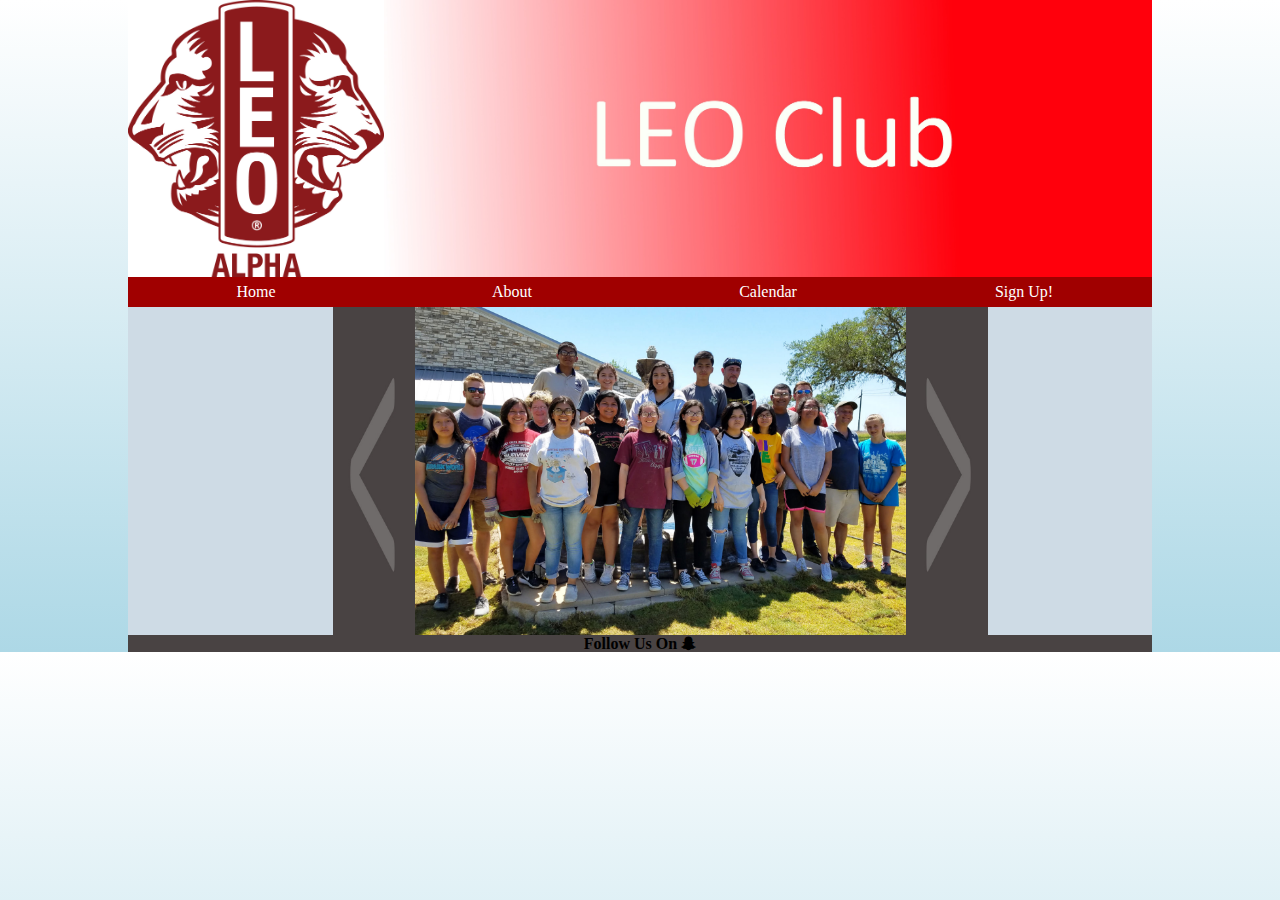
==== index.html @ 7fb67a94 "Home Page Slide Show Completed" ====
<!DOCTYPE html>
<link rel="stylesheet" href="https://cdnjs.cloudflare.com/ajax/libs/font-awesome/4.7.0/css/font-awesome.min.css">
<html>
<head>
   <!--
    New Perspectives on HTML5 and CSS3, 7th Edition
    Tutorial 3
    Tutorial Case

    Home Page of Pandaisia Chocolates
    Author: Chase Thompson
    Date:   9/25/17

    Filename: pc_home.html
   -->
   <meta charset="utf-8" />
   <meta name="keywords" content="leo, club, davenport, west, high, school" />
   <title>Home - Leo Club</title>
   <link rel="stylesheet" href="css/reset.css">
   <link rel="stylesheet" href="css/home.css">
   <link rel="stylesheet" href="css/home_styles.css">
</head>

<body>
  <header>
    <div id="banner">
        <img src="images/leo-logo.jpg" id="logo" alt="Leo Club Banner"/>
        <img src="images/temp-banner.jpg" id="banner" alt="Leo Club Banner"/>
    </div>
    <nav class="horizontalNav">
        <ul>
          <li><a href="#">Home</a></li>
          <li><a href="#">About</a></li>
          <li><a href="#">Calendar</a></li>
          <li><a href="#">Sign Up!</a></li>
        </ul>
    </nav>
  </header>
  <div id="slide-show">
    <img class="next-prev" onclick="prev();" src="images/slide-show/prev.jpg" alt="Slide Show of Images">
    <img id="slide-show-img" src="images/slide-show/image-one.jpg" alt="Slide Show of Images">
    <img class="next-prev" onclick="next();" src="images/slide-show/next.jpg" alt="Slide Show of Images">
  </div>
  <footer>
    <h4>Follow Us On <i class="fa fa-snapchat-ghost"></i></h4>
  </footer>
</body>
</html>

<script type="text/javascript">
  var slideshowing = 0, imgMax = 1,imgs = ["images/slide-show/image-one.jpg", "images/slide-show/image-two.jpg"];

  function next() {
    if (slideshowing >= imgMax) {
      slideshowing = 0;
      document.getElementById("slide-show-img").src = imgs[slideshowing];
    } else {
      slideshowing++;
      document.getElementById("slide-show-img").src = imgs[slideshowing];
    }
  }

  function prev() {
    if (slideshowing <= 0) {
      slideshowing = imgMax;
      document.getElementById("slide-show-img").src = imgs[slideshowing];
    } else {
      slideshowing--;
      document.getElementById("slide-show-img").src = imgs[slideshowing];
    }
  }
</script>
---- css/home.css ----
/* Base Styles */
body {
	width: 80%;
	margin-left: auto;
	margin-right: auto;
}

/* Banner Styles */

body > header > div#banner > img#logo {
	display: block;
	float: left;
	width: 25%;
}

body > header > div#banner > img#banner {
	display: block;
	float: left;
	width: 75%;
}

body > header > div#banner > h1 {
	padding-top: 10%;
	text-align: center;
}

#banner::after {
  clear: both;
  content: "";
  display: table;
}

/* Horizontal Navigation Styles */

body > header > nav.horizontalNav li {
	width: 25%;
}

nav.horizontalNav li {
	display: block;
	float: left;
}

nav.horizontalNav a {
	display: block;
	text-align: center;
}

/* Slide Show Styles */

body > div#slide-show {
	width: 80%;
	margin-left: auto;
}

body > div#slide-show img#slide-show-img {
	display: block;
	float: left;
	width: 60%;
}

body > div#slide-show img.next-prev {
	display: block;
	float: left;
	width: 10%;
	height: 200%;
}

body > div#slide-show img.next-prev:hover {
	filter: brightness(.75);
}

#slide-show::after {
  clear: both;
  content: "";
  display: table;
}

/* Footer Content */

body > footer {
	text-align: center;
}
---- css/home_styles.css ----
/* Base Styles */
html {
	background: red; /* For Browsers Without Gradient Support */
	background: -webkit-linear-gradient(white,lightblue); /* Safari */
	background: -o-linear-gradient(white,lightblue); /* Opera */
	background: -moz-linear-gradient(white,lightblue); /* Firefox */
	background: linear-gradient(white,lightblue); /* Standard Syntax */
}

body {
	background: #cedbe5;
}

/* Banner Styles */

body > header > div#banner > h1 {
	font-size: 5em;
}

/* Horizontal Navigation Styles */

body > header > nav li {
	background-color: #a00000;
	line-height: 1.9em;
}

body > header > nav li:hover{
	background-color: #dddddd;
}

body > header > nav a:hover {
	color: #aa0000;
}

body > header > nav a {
	color: #ffffff;
}

/* Footer Styles */

body > footer {
	background: #494343;
}
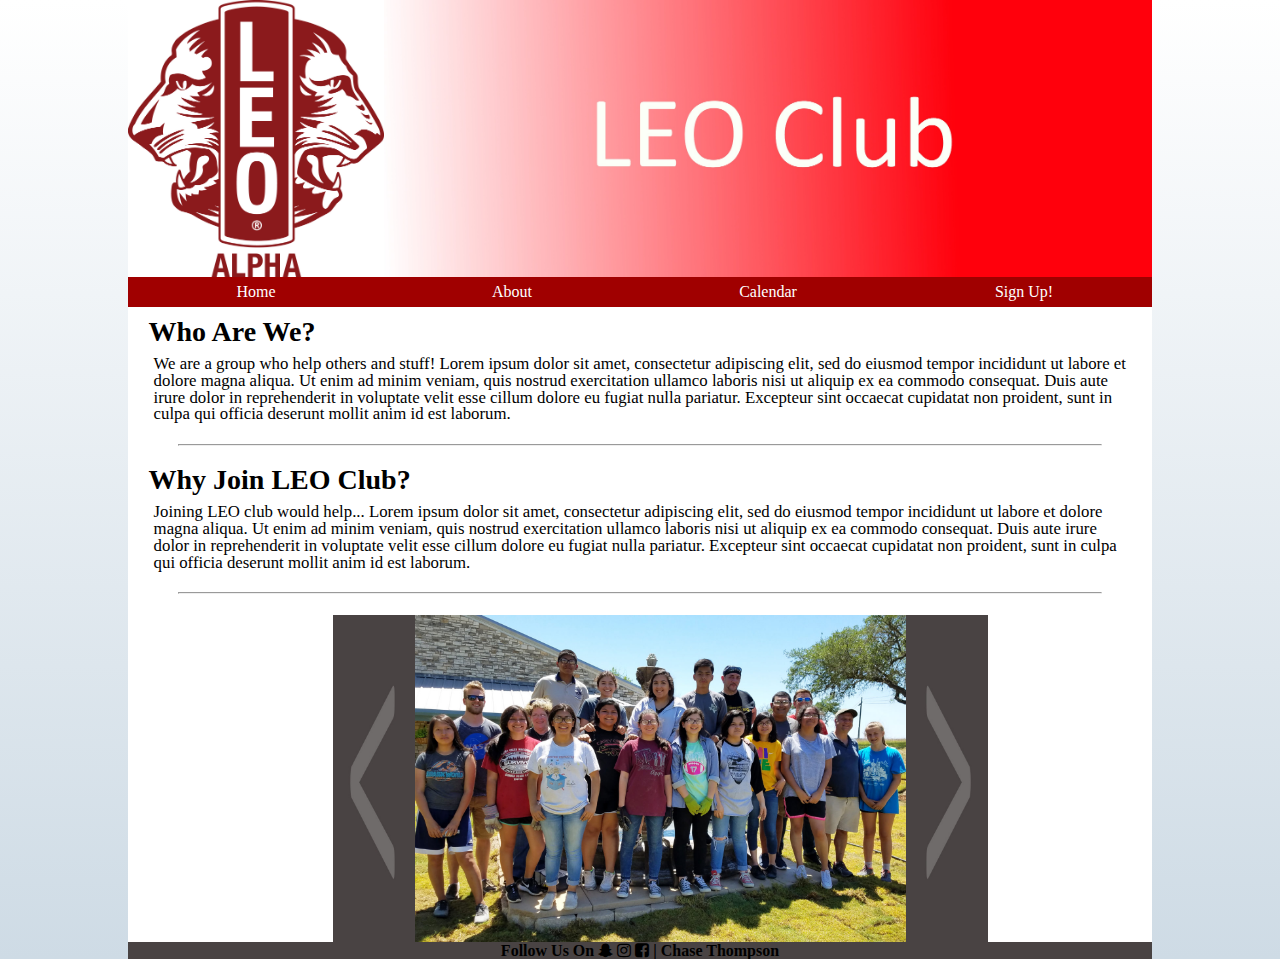
==== commit 20cbf544: "Finish Home Page" ====
--- a/index.html
+++ b/index.html
@@ -36,13 +36,23 @@
         </ul>
     </nav>
   </header>
+  <h1 id="first">Who Are We?</h1>
+  <p>
+    We are a group who help others and stuff! Lorem ipsum dolor sit amet, consectetur adipiscing elit, sed do eiusmod tempor incididunt ut labore et dolore magna aliqua. Ut enim ad minim veniam, quis nostrud exercitation ullamco laboris nisi ut aliquip ex ea commodo consequat. Duis aute irure dolor in reprehenderit in voluptate velit esse cillum dolore eu fugiat nulla pariatur. Excepteur sint occaecat cupidatat non proident, sunt in culpa qui officia deserunt mollit anim id est laborum.
+  </p>
+  <hr>
+  <h1>Why Join LEO Club?</h1>
+  <p>
+    Joining LEO club would help... Lorem ipsum dolor sit amet, consectetur adipiscing elit, sed do eiusmod tempor incididunt ut labore et dolore magna aliqua. Ut enim ad minim veniam, quis nostrud exercitation ullamco laboris nisi ut aliquip ex ea commodo consequat. Duis aute irure dolor in reprehenderit in voluptate velit esse cillum dolore eu fugiat nulla pariatur. Excepteur sint occaecat cupidatat non proident, sunt in culpa qui officia deserunt mollit anim id est laborum.
+  </p>
+  <hr>
   <div id="slide-show">
     <img class="next-prev" onclick="prev();" src="images/slide-show/prev.jpg" alt="Slide Show of Images">
     <img id="slide-show-img" src="images/slide-show/image-one.jpg" alt="Slide Show of Images">
     <img class="next-prev" onclick="next();" src="images/slide-show/next.jpg" alt="Slide Show of Images">
   </div>
   <footer>
-    <h4>Follow Us On <i class="fa fa-snapchat-ghost"></i></h4>
+    <h4>Follow Us On <i class="fa fa-snapchat-ghost"></i> <i class="fa fa-instagram"></i> <i class="fa fa-facebook-square"></i> | Chase Thompson</h4>
   </footer>
 </body>
 </html>
--- a/css/home.css
+++ b/css/home.css
@@ -3,6 +3,10 @@
 	width: 80%;
 	margin-left: auto;
 	margin-right: auto;
+}
+
+body > hr {
+	width: 90%;
 }
 
 /* Banner Styles */
@@ -46,6 +50,29 @@
 	text-align: center;
 }
 
+/* Body Text Styles */
+
+body > h1 {
+	margin-left: 2%;
+	margin-bottom: 1%;
+	font-size: 1.75em;
+}
+
+body > h1#first {
+	margin-top: 4%;
+}
+
+body > p {
+	margin-left: 2.5%;
+	margin-right: 2.5%;
+	font-size: 1.05em;
+}
+
+body > hr {
+	margin-top: 2%;
+	margin-bottom: 2%;
+}
+
 /* Slide Show Styles */
 
 body > div#slide-show {
--- a/css/home_styles.css
+++ b/css/home_styles.css
@@ -1,14 +1,14 @@
 /* Base Styles */
 html {
 	background: red; /* For Browsers Without Gradient Support */
-	background: -webkit-linear-gradient(white,lightblue); /* Safari */
-	background: -o-linear-gradient(white,lightblue); /* Opera */
-	background: -moz-linear-gradient(white,lightblue); /* Firefox */
-	background: linear-gradient(white,lightblue); /* Standard Syntax */
+	background: -webkit-linear-gradient(white,#cedbe5); /* Safari */
+	background: -o-linear-gradient(white,#cedbe5); /* Opera */
+	background: -moz-linear-gradient(white,#cedbe5); /* Firefox */
+	background: linear-gradient(white,#cedbe5); /* Standard Syntax */
 }
 
 body {
-	background: #cedbe5;
+	background: #fff;
 }
 
 /* Banner Styles */
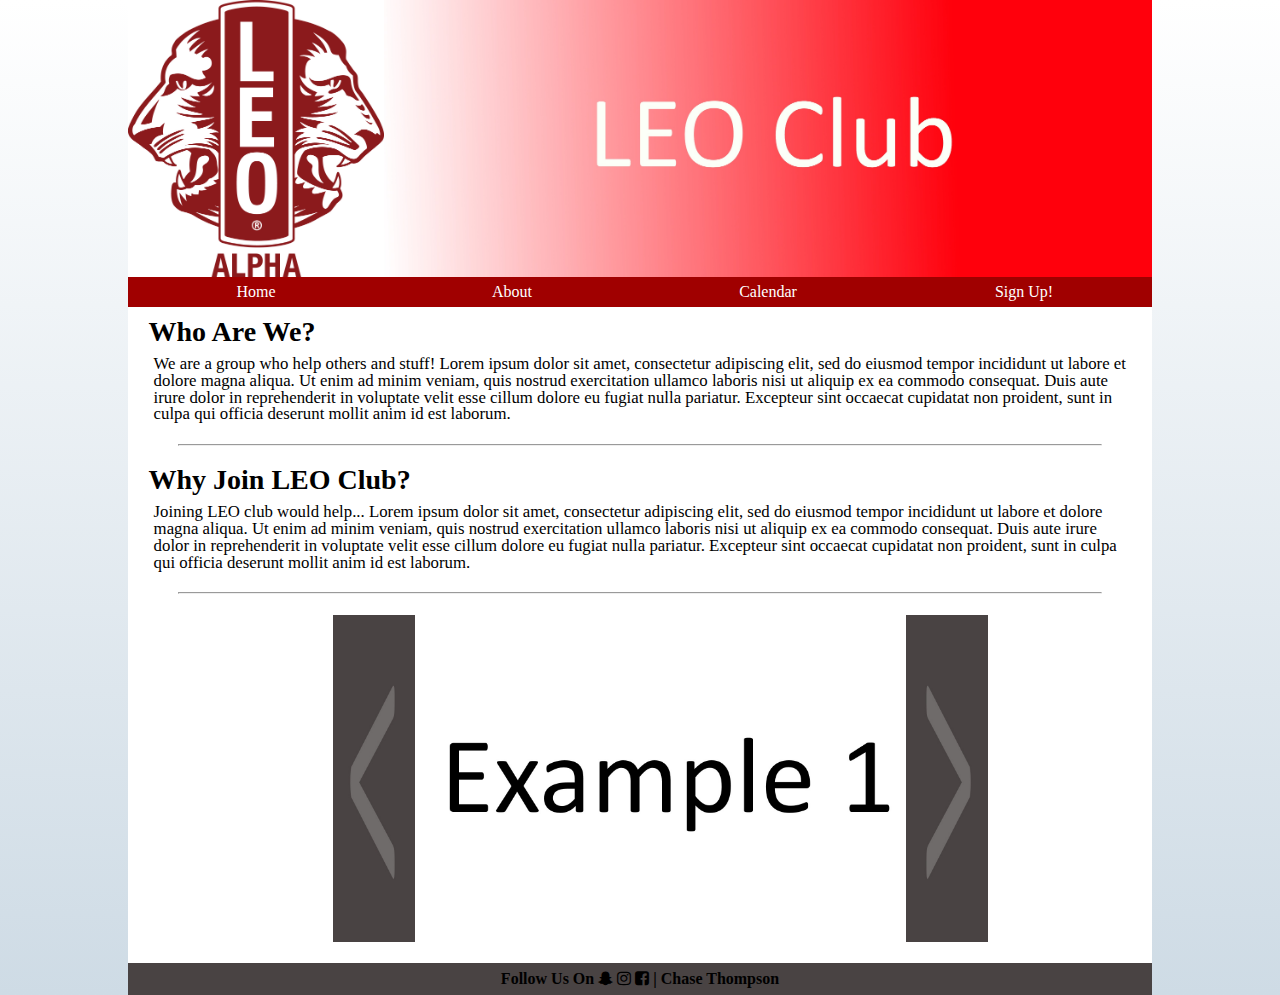
==== commit fe90bcb9: "Hot Fix" ====
--- a/index.html
+++ b/index.html
@@ -60,6 +60,10 @@
 <script type="text/javascript">
   var slideshowing = 0, imgMax = 1,imgs = ["images/slide-show/image-one.jpg", "images/slide-show/image-two.jpg"];
 
+  if ( /Android|webOS|iPhone|iPad|iPod|BlackBerry|IEMobile|Opera Mini/i.text(navigator.userAgent)) {
+    document.getElementByTagName("body").setAttribute("style","width:100%");
+  }
+
   function next() {
     if (slideshowing >= imgMax) {
       slideshowing = 0;
--- a/css/home.css
+++ b/css/home.css
@@ -78,6 +78,7 @@
 body > div#slide-show {
 	width: 80%;
 	margin-left: auto;
+	margin-bottom: 2%;
 }
 
 body > div#slide-show img#slide-show-img {
@@ -107,4 +108,14 @@
 
 body > footer {
 	text-align: center;
+	line-height: 2em;
+}
+
+/* Mobile Styling */
+@media only screen and (max-width: 1080px) {
+
+	body {
+		width: 100%;
+	}
+	
 }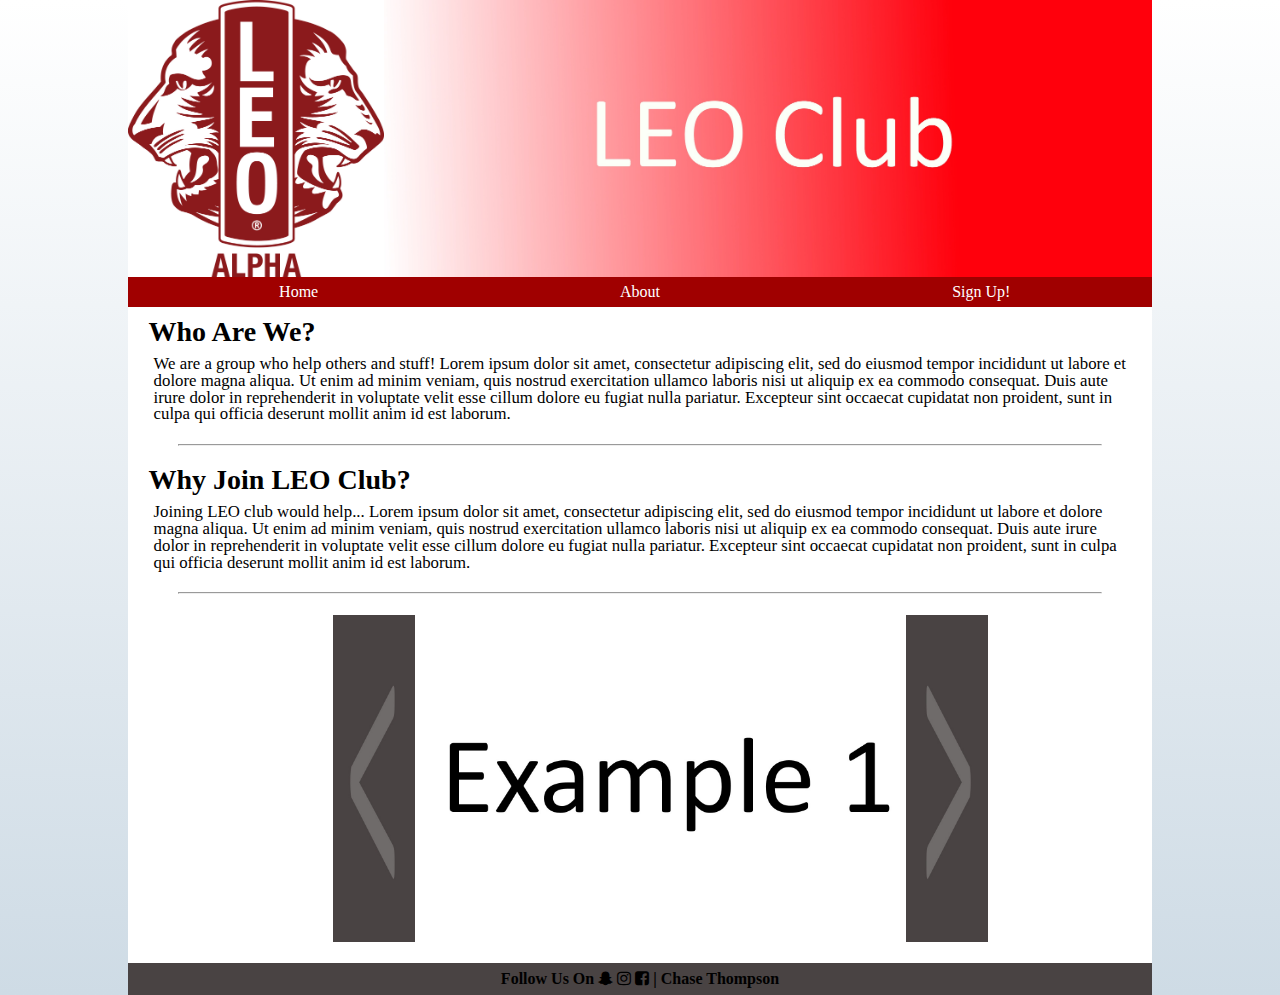
==== commit 2dd232f6: "File Management and Mobile Support" ====
--- a/index.html
+++ b/index.html
@@ -1,26 +1,17 @@
 <!DOCTYPE html>
-<link rel="stylesheet" href="https://cdnjs.cloudflare.com/ajax/libs/font-awesome/4.7.0/css/font-awesome.min.css">
 <html>
 <head>
-   <!--
-    New Perspectives on HTML5 and CSS3, 7th Edition
-    Tutorial 3
-    Tutorial Case
-
-    Home Page of Pandaisia Chocolates
-    Author: Chase Thompson
-    Date:   9/25/17
-
-    Filename: pc_home.html
-   -->
    <meta charset="utf-8" />
    <meta name="keywords" content="leo, club, davenport, west, high, school" />
    <title>Home - Leo Club</title>
+   <link rel="icon" href="images/leo-logo.ico">
    <link rel="stylesheet" href="css/reset.css">
    <link rel="stylesheet" href="css/home.css">
    <link rel="stylesheet" href="css/home_styles.css">
+   <link rel="stylesheet" href="https://cdnjs.cloudflare.com/ajax/libs/font-awesome/4.7.0/css/font-awesome.min.css">
+   <script type="text/javascript" src="scripts/mobiledetect.js"></script>
+   <script type="text/javascript" src="scripts/slideshow.js"></script>
 </head>
-
 <body>
   <header>
     <div id="banner">
@@ -29,10 +20,9 @@
     </div>
     <nav class="horizontalNav">
         <ul>
-          <li><a href="#">Home</a></li>
-          <li><a href="#">About</a></li>
-          <li><a href="#">Calendar</a></li>
-          <li><a href="#">Sign Up!</a></li>
+          <li><a href="index.html">Home</a></li>
+          <li><a href="about.html">About</a></li>
+          <li><a href="signup.html">Sign Up!</a></li>
         </ul>
     </nav>
   </header>
@@ -55,32 +45,4 @@
     <h4>Follow Us On <i class="fa fa-snapchat-ghost"></i> <i class="fa fa-instagram"></i> <i class="fa fa-facebook-square"></i> | Chase Thompson</h4>
   </footer>
 </body>
-</html>
-
-<script type="text/javascript">
-  var slideshowing = 0, imgMax = 1,imgs = ["images/slide-show/image-one.jpg", "images/slide-show/image-two.jpg"];
-
-  if ( /Android|webOS|iPhone|iPad|iPod|BlackBerry|IEMobile|Opera Mini/i.text(navigator.userAgent)) {
-    document.getElementByTagName("body").setAttribute("style","width:100%");
-  }
-
-  function next() {
-    if (slideshowing >= imgMax) {
-      slideshowing = 0;
-      document.getElementById("slide-show-img").src = imgs[slideshowing];
-    } else {
-      slideshowing++;
-      document.getElementById("slide-show-img").src = imgs[slideshowing];
-    }
-  }
-
-  function prev() {
-    if (slideshowing <= 0) {
-      slideshowing = imgMax;
-      document.getElementById("slide-show-img").src = imgs[slideshowing];
-    } else {
-      slideshowing--;
-      document.getElementById("slide-show-img").src = imgs[slideshowing];
-    }
-  }
-</script>
+</html>--- a/css/home.css
+++ b/css/home.css
@@ -37,7 +37,7 @@
 /* Horizontal Navigation Styles */
 
 body > header > nav.horizontalNav li {
-	width: 25%;
+	width: 33.33%;
 }
 
 nav.horizontalNav li {
@@ -55,7 +55,6 @@
 body > h1 {
 	margin-left: 2%;
 	margin-bottom: 1%;
-	font-size: 1.75em;
 }
 
 body > h1#first {
@@ -65,7 +64,6 @@
 body > p {
 	margin-left: 2.5%;
 	margin-right: 2.5%;
-	font-size: 1.05em;
 }
 
 body > hr {
@@ -108,14 +106,11 @@
 
 body > footer {
 	text-align: center;
-	line-height: 2em;
 }
 
 /* Mobile Styling */
 @media only screen and (max-width: 1080px) {
-
 	body {
 		width: 100%;
 	}
-	
 }--- a/css/home_styles.css
+++ b/css/home_styles.css
@@ -36,8 +36,30 @@
 	color: #ffffff;
 }
 
+/* Body Text Styles */
+
+body > h1 {
+	font-size: 1.75em;
+}
+
+body > p {
+	font-size: 1.05em;
+}
+
 /* Footer Styles */
 
 body > footer {
 	background: #494343;
+	line-height: 2em;
+}
+
+/* Mobile Styling */
+@media only screen and (max-width: 1080px) {
+	body > h1{
+		font-size: 2.25em;
+	}
+
+	body > p {
+		font-size: 1.30em;
+	}
 }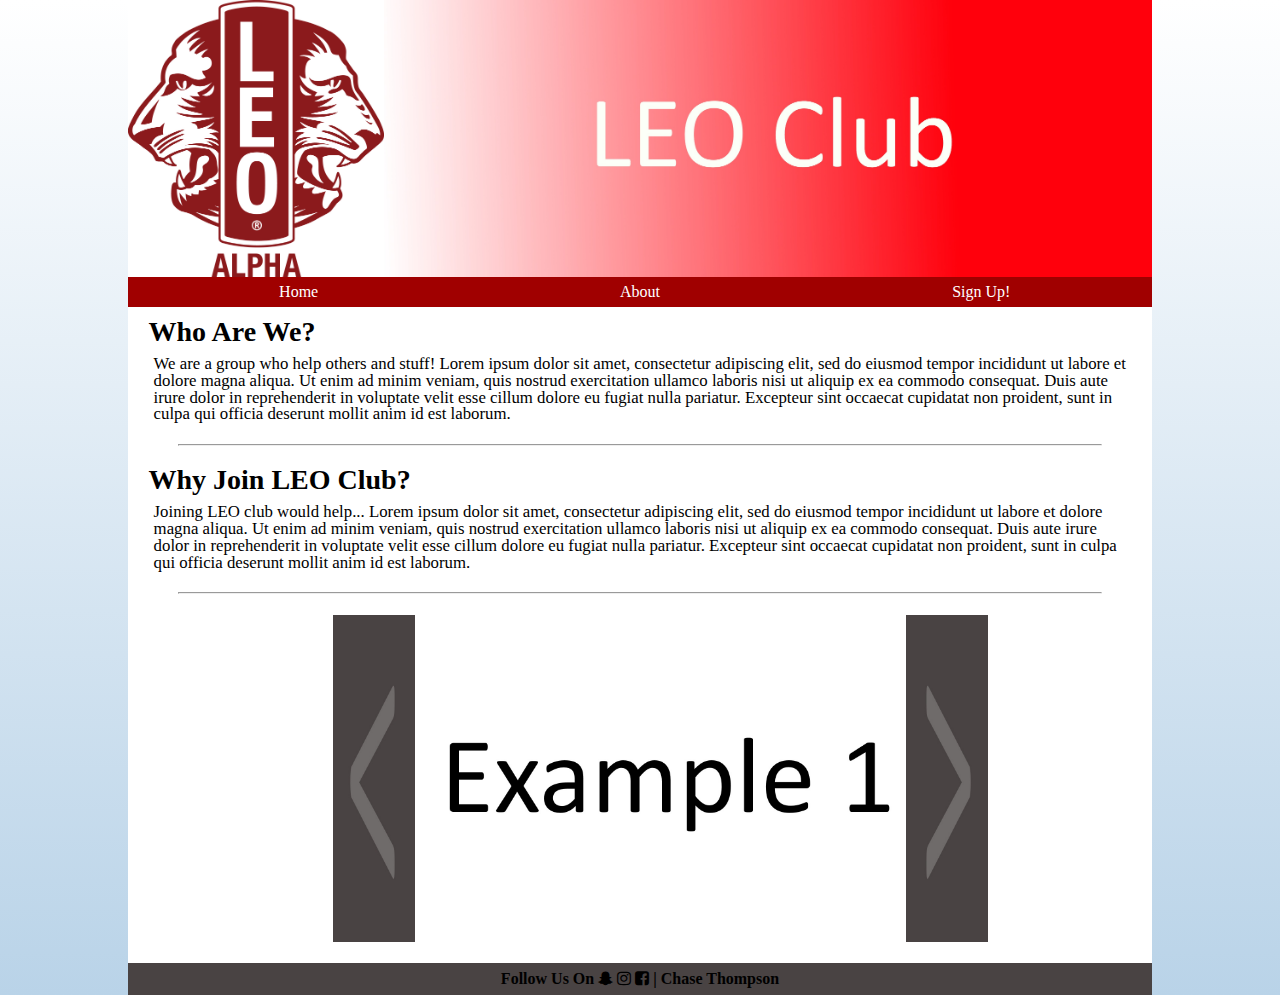
==== commit 8142c989: "Background Updates" ====
--- a/index.html
+++ b/index.html
@@ -6,8 +6,8 @@
    <title>Home - Leo Club</title>
    <link rel="icon" href="images/leo-logo.ico">
    <link rel="stylesheet" href="css/reset.css">
-   <link rel="stylesheet" href="css/home.css">
-   <link rel="stylesheet" href="css/home_styles.css">
+   <link rel="stylesheet" href="css/main.css">
+   <link rel="stylesheet" href="css/main_styles.css">
    <link rel="stylesheet" href="https://cdnjs.cloudflare.com/ajax/libs/font-awesome/4.7.0/css/font-awesome.min.css">
    <script type="text/javascript" src="scripts/mobiledetect.js"></script>
    <script type="text/javascript" src="scripts/slideshow.js"></script>
@@ -45,4 +45,4 @@
     <h4>Follow Us On <i class="fa fa-snapchat-ghost"></i> <i class="fa fa-instagram"></i> <i class="fa fa-facebook-square"></i> | Chase Thompson</h4>
   </footer>
 </body>
-</html>+</html>
--- a/css/main.css
+++ b/css/main.css
@@ -0,0 +1,116 @@
+/* Base Styles */
+body {
+	width: 80%;
+	margin-left: auto;
+	margin-right: auto;
+}
+
+body > hr {
+	width: 90%;
+}
+
+/* Banner Styles */
+
+body > header > div#banner > img#logo {
+	display: block;
+	float: left;
+	width: 25%;
+}
+
+body > header > div#banner > img#banner {
+	display: block;
+	float: left;
+	width: 75%;
+}
+
+body > header > div#banner > h1 {
+	padding-top: 10%;
+	text-align: center;
+}
+
+#banner::after {
+  clear: both;
+  content: "";
+  display: table;
+}
+
+/* Horizontal Navigation Styles */
+
+body > header > nav.horizontalNav li {
+	width: 33.33%;
+}
+
+nav.horizontalNav li {
+	display: block;
+	float: left;
+}
+
+nav.horizontalNav a {
+	display: block;
+	text-align: center;
+}
+
+/* Body Text Styles */
+
+body > h1 {
+	margin-left: 2%;
+	margin-bottom: 1%;
+}
+
+body > h1#first {
+	margin-top: 4%;
+}
+
+body > p {
+	margin-left: 2.5%;
+	margin-right: 2.5%;
+}
+
+body > hr {
+	margin-top: 2%;
+	margin-bottom: 2%;
+}
+
+/* Slide Show Styles */
+
+body > div#slide-show {
+	width: 80%;
+	margin-left: auto;
+	margin-bottom: 2%;
+}
+
+body > div#slide-show img#slide-show-img {
+	display: block;
+	float: left;
+	width: 60%;
+}
+
+body > div#slide-show img.next-prev {
+	display: block;
+	float: left;
+	width: 10%;
+	height: 200%;
+}
+
+body > div#slide-show img.next-prev:hover {
+	filter: brightness(.75);
+}
+
+#slide-show::after {
+  clear: both;
+  content: "";
+  display: table;
+}
+
+/* Footer Content */
+
+body > footer {
+	text-align: center;
+}
+
+/* Mobile Styling */
+@media only screen and (max-width: 1080px) {
+	body {
+		width: 100%;
+	}
+}--- a/css/main_styles.css
+++ b/css/main_styles.css
@@ -0,0 +1,65 @@
+/* Base Styles */
+html {
+	background: red; /* For Browsers Without Gradient Support */
+	background: -webkit-linear-gradient(white,#b9d3e8); /* Safari */
+	background: -o-linear-gradient(white,#b9d3e8); /* Opera */
+	background: -moz-linear-gradient(white,#b9d3e8); /* Firefox */
+	background: linear-gradient(white,#b9d3e8); /* Standard Syntax */
+}
+
+body {
+	background: #fff;
+}
+
+/* Banner Styles */
+
+body > header > div#banner > h1 {
+	font-size: 5em;
+}
+
+/* Horizontal Navigation Styles */
+
+body > header > nav li {
+	background-color: #a00000;
+	line-height: 1.9em;
+}
+
+body > header > nav li:hover{
+	background-color: #dddddd;
+}
+
+body > header > nav a:hover {
+	color: #aa0000;
+}
+
+body > header > nav a {
+	color: #ffffff;
+}
+
+/* Body Text Styles */
+
+body > h1 {
+	font-size: 1.75em;
+}
+
+body > p {
+	font-size: 1.05em;
+}
+
+/* Footer Styles */
+
+body > footer {
+	background: #494343;
+	line-height: 2em;
+}
+
+/* Mobile Styling */
+@media only screen and (max-width: 1080px) {
+	body > h1{
+		font-size: 2.25em;
+	}
+
+	body > p {
+		font-size: 1.30em;
+	}
+}
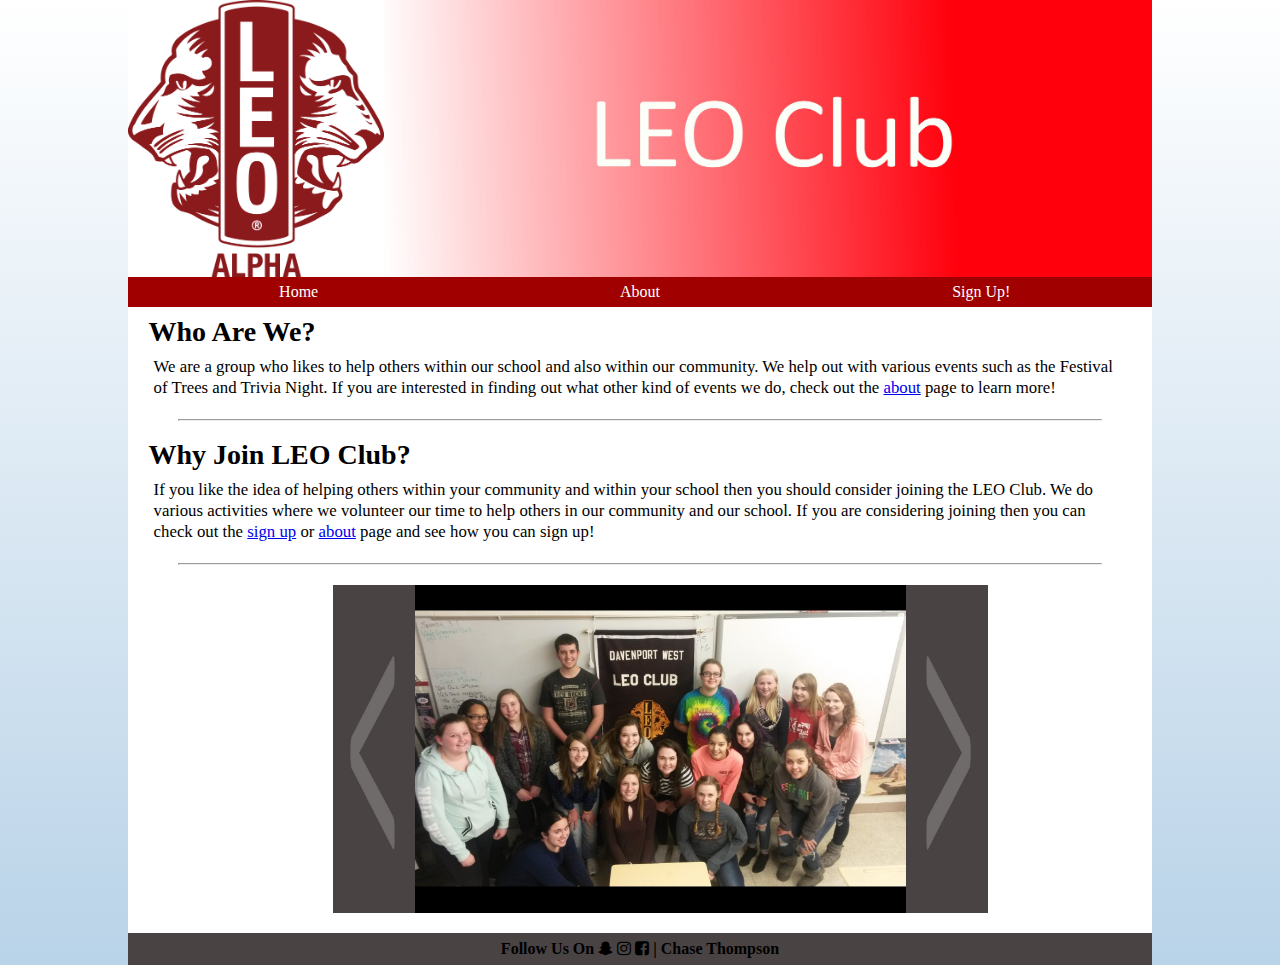
==== commit 39e763d7: "Added Slideshow Images and Updated Mobile Support" ====
--- a/index.html
+++ b/index.html
@@ -28,17 +28,17 @@
   </header>
   <h1 id="first">Who Are We?</h1>
   <p>
-    We are a group who help others and stuff! Lorem ipsum dolor sit amet, consectetur adipiscing elit, sed do eiusmod tempor incididunt ut labore et dolore magna aliqua. Ut enim ad minim veniam, quis nostrud exercitation ullamco laboris nisi ut aliquip ex ea commodo consequat. Duis aute irure dolor in reprehenderit in voluptate velit esse cillum dolore eu fugiat nulla pariatur. Excepteur sint occaecat cupidatat non proident, sunt in culpa qui officia deserunt mollit anim id est laborum.
+    We are a group who likes to help others within our school and also within our community. We help out with various events such as the Festival of Trees and Trivia Night. If you are interested in finding out what other kind of events we do, check out the <a href="about.html">about</a> page to learn more!
   </p>
   <hr>
   <h1>Why Join LEO Club?</h1>
   <p>
-    Joining LEO club would help... Lorem ipsum dolor sit amet, consectetur adipiscing elit, sed do eiusmod tempor incididunt ut labore et dolore magna aliqua. Ut enim ad minim veniam, quis nostrud exercitation ullamco laboris nisi ut aliquip ex ea commodo consequat. Duis aute irure dolor in reprehenderit in voluptate velit esse cillum dolore eu fugiat nulla pariatur. Excepteur sint occaecat cupidatat non proident, sunt in culpa qui officia deserunt mollit anim id est laborum.
+    If you like the idea of helping others within your community and within your school then you should consider joining the LEO Club. We do various activities where we volunteer our time to help others in our community and our school. If you are considering joining then you can check out the <a href="signup.html">sign up</a> or <a href="about.html">about</a> page and see how you can sign up!
   </p>
   <hr>
   <div id="slide-show">
     <img class="next-prev" onclick="prev();" src="images/slide-show/prev.jpg" alt="Slide Show of Images">
-    <img id="slide-show-img" src="images/slide-show/image-one.jpg" alt="Slide Show of Images">
+    <img id="slide-show-img" src="images/slide-show/image1.jpg" alt="Slide Show of Images">
     <img class="next-prev" onclick="next();" src="images/slide-show/next.jpg" alt="Slide Show of Images">
   </div>
   <footer>
--- a/css/main_styles.css
+++ b/css/main_styles.css
@@ -44,6 +44,7 @@
 
 body > p {
 	font-size: 1.05em;
+	line-height: 1.25em;
 }
 
 /* Footer Styles */
@@ -62,4 +63,9 @@
 	body > p {
 		font-size: 1.30em;
 	}
+
+	body > header > nav li {
+		font-size: 2.5em;
+		line-height: 1.9em;
+	}
 }
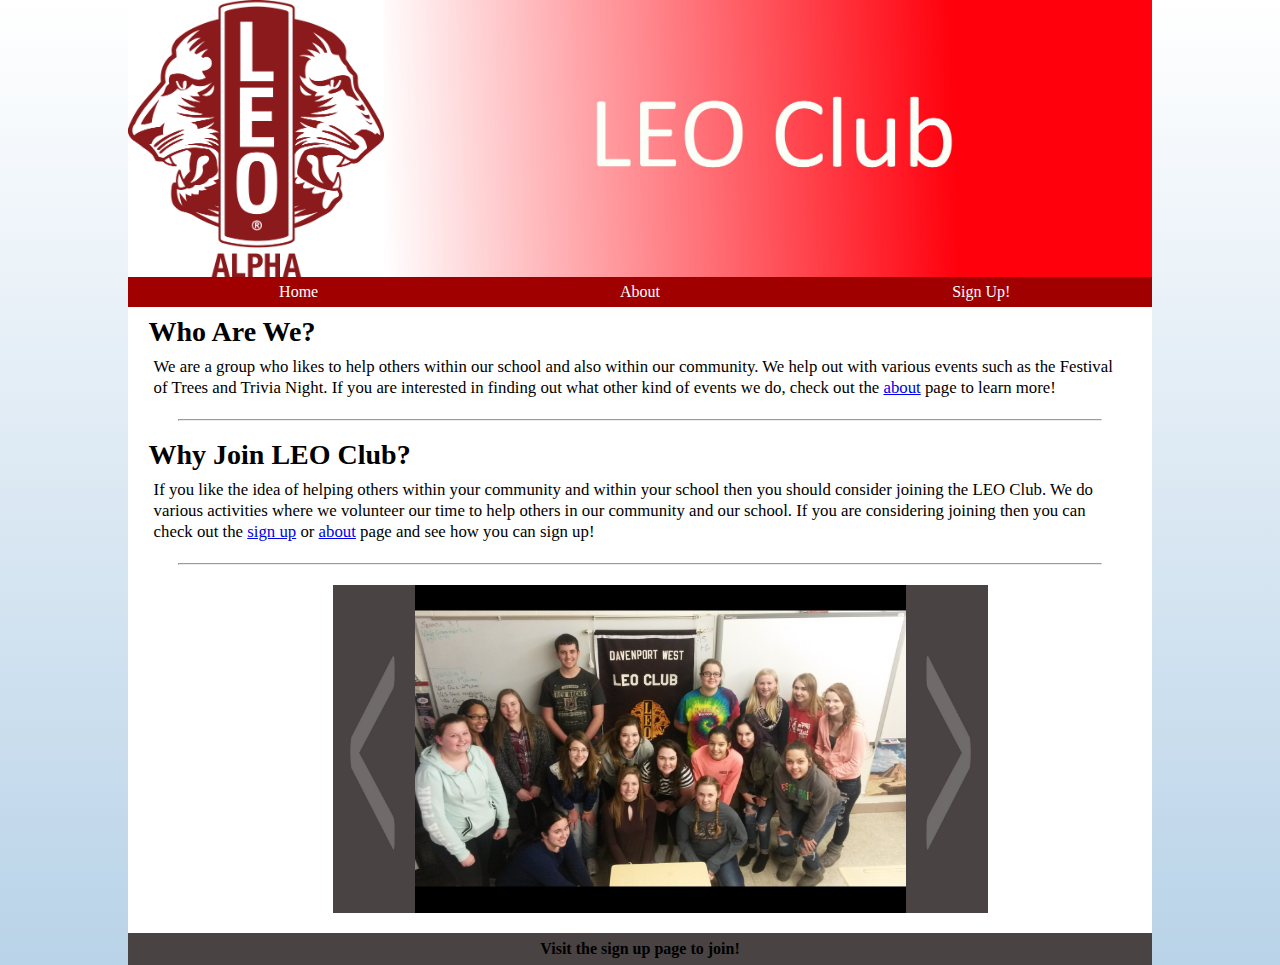
==== commit 72d9fac2: "Finish About and Sign Up Sections" ====
--- a/index.html
+++ b/index.html
@@ -42,7 +42,9 @@
     <img class="next-prev" onclick="next();" src="images/slide-show/next.jpg" alt="Slide Show of Images">
   </div>
   <footer>
-    <h4>Follow Us On <i class="fa fa-snapchat-ghost"></i> <i class="fa fa-instagram"></i> <i class="fa fa-facebook-square"></i> | Chase Thompson</h4>
+    <a href="signup.html">
+      <h4>Visit the sign up page to join!</h4>
+    </a>
   </footer>
 </body>
 </html>
--- a/css/main.css
+++ b/css/main.css
@@ -71,6 +71,15 @@
 	margin-bottom: 2%;
 }
 
+body > ul {
+	margin-left: 2.5%;
+}
+
+body > ul li {
+	margin-top: 1%;
+	margin-left: 3%;
+}
+
 /* Slide Show Styles */
 
 body > div#slide-show {
--- a/css/main_styles.css
+++ b/css/main_styles.css
@@ -52,11 +52,17 @@
 body > footer {
 	background: #494343;
 	line-height: 2em;
+	color: black;
+}
+
+body > footer a {
+	color: black;
+	text-decoration: none;
 }
 
 /* Mobile Styling */
 @media only screen and (max-width: 1080px) {
-	body > h1{
+	body > h1 {
 		font-size: 2.25em;
 	}
 
